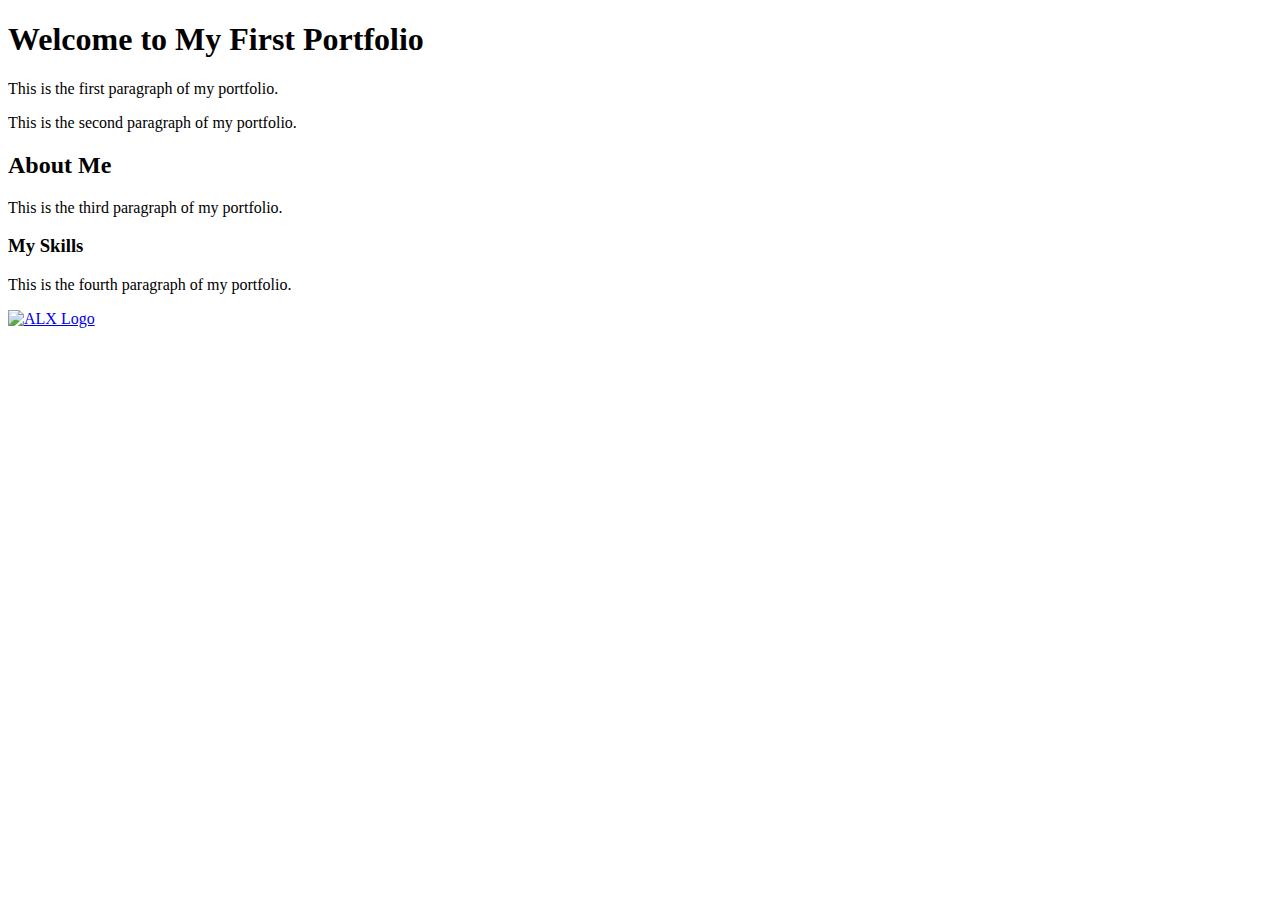
==== html_basic/index.html @ e5eec2a3 "Create index.html" ====
<!DOCTYPE html>
<html lang="en">
  <head>
    <title>My First Portfolio</title>
  </head>
  <body>
    <h1>Welcome to My First Portfolio</h1>
    <p>This is the first paragraph of my portfolio.</p>
    <p>This is the second paragraph of my portfolio.</p>
    <h2>About Me</h2>
    <p>This is the third paragraph of my portfolio.</p>
    <h3>My Skills</h3>
    <p>This is the fourth paragraph of my portfolio.</p>
    <a href="https://www.alx.network/">
      <img src="https://i.ibb.co/gTDZZT8/ALX-Logo-07.png" alt="ALX Logo">
    </a>
  </body>
</html>
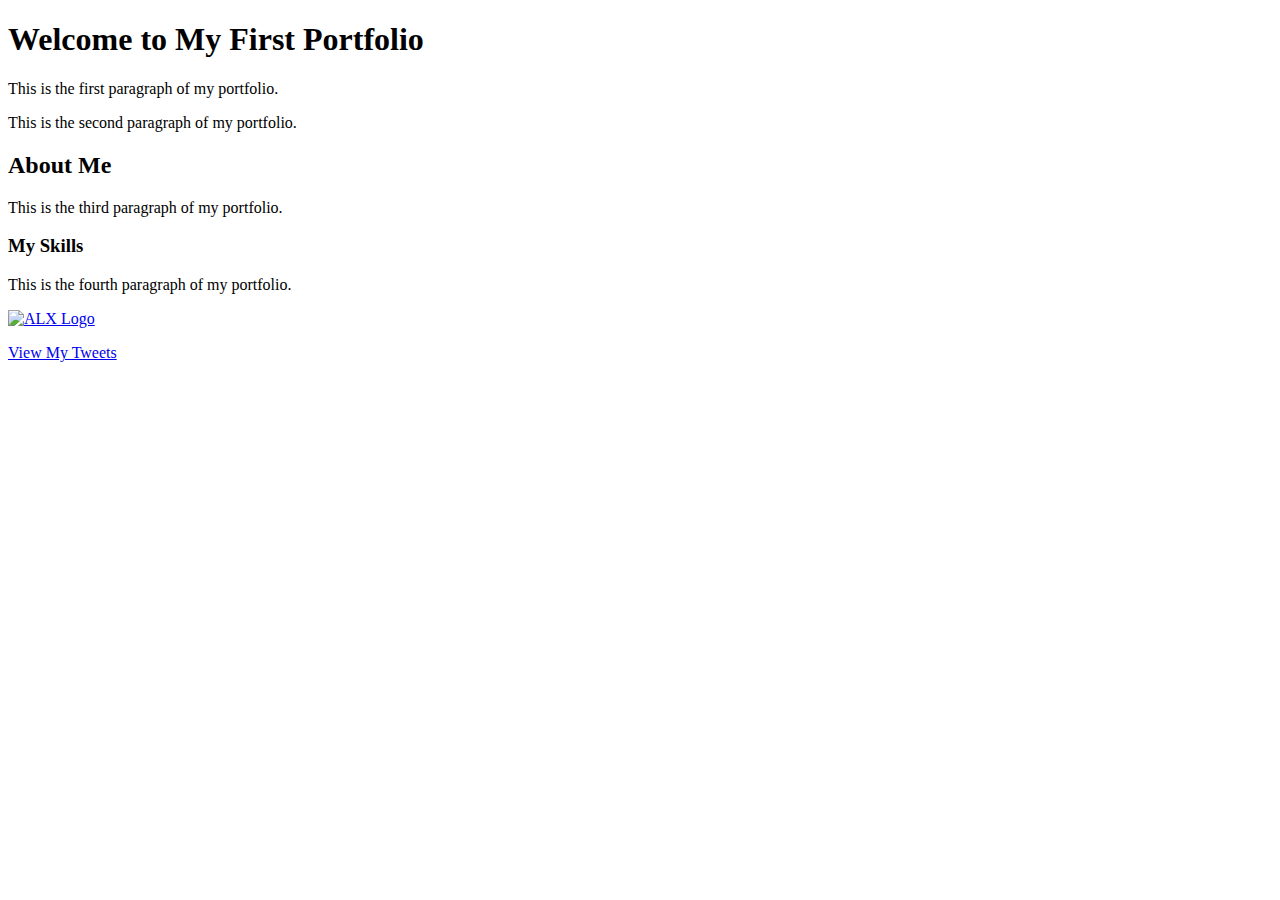
==== commit c2ecb1cb: "Update index.html" ====
--- a/html_basic/index.html
+++ b/html_basic/index.html
@@ -14,5 +14,6 @@
     <a href="https://www.alx.network/">
       <img src="https://i.ibb.co/gTDZZT8/ALX-Logo-07.png" alt="ALX Logo">
     </a>
+    <p><a href="tweets.html">View My Tweets</a></p>
   </body>
 </html>
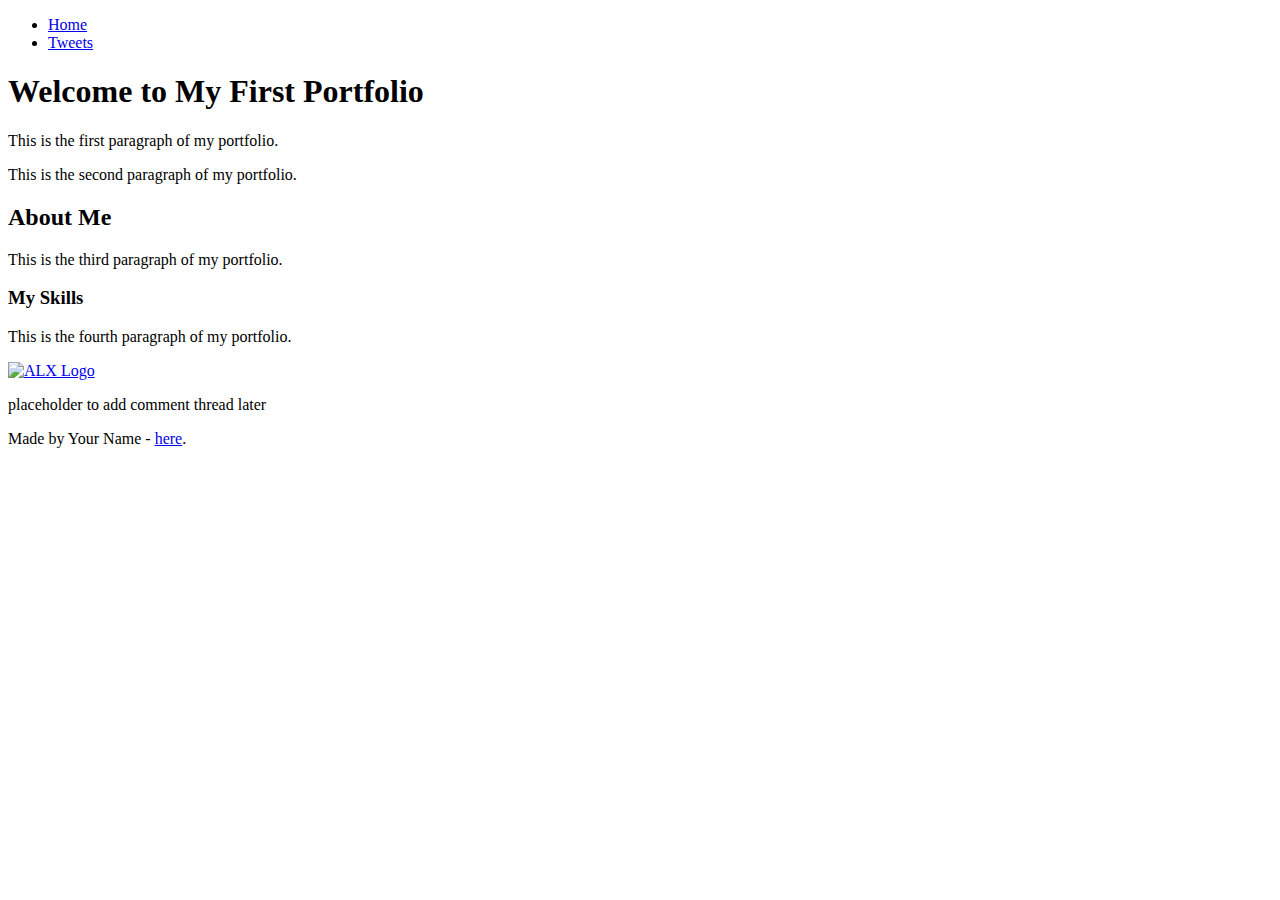
==== commit 39e4158e: "Update index.html" ====
--- a/html_basic/index.html
+++ b/html_basic/index.html
@@ -4,16 +4,31 @@
     <title>My First Portfolio</title>
   </head>
   <body>
-    <h1>Welcome to My First Portfolio</h1>
-    <p>This is the first paragraph of my portfolio.</p>
-    <p>This is the second paragraph of my portfolio.</p>
-    <h2>About Me</h2>
-    <p>This is the third paragraph of my portfolio.</p>
-    <h3>My Skills</h3>
-    <p>This is the fourth paragraph of my portfolio.</p>
-    <a href="https://www.alx.network/">
-      <img src="https://i.ibb.co/gTDZZT8/ALX-Logo-07.png" alt="ALX Logo">
-    </a>
-    <p><a href="tweets.html">View My Tweets</a></p>
+    <header>
+      <ul>
+        <li><a href="index.html">Home</a></li>
+        <li><a href="tweets.html">Tweets</a></li>
+      </ul>
+    </header>
+    <main>
+      <article>
+        <h1>Welcome to My First Portfolio</h1>
+        <p>This is the first paragraph of my portfolio.</p>
+        <p>This is the second paragraph of my portfolio.</p>
+        <h2>About Me</h2>
+        <p>This is the third paragraph of my portfolio.</p>
+        <h3>My Skills</h3>
+        <p>This is the fourth paragraph of my portfolio.</p>
+        <a href="https://www.alx.network/">
+          <img src="https://i.ibb.co/gTDZZT8/ALX-Logo-07.png" alt="ALX Logo">
+        </a>
+      </article>
+      <aside>
+        <p>placeholder to add comment thread later</p>
+      </aside>
+    </main>
+    <footer>
+      <p>Made by Your Name - <a href="https://www.alx.network/" target="_blank">here</a>.</p>
+    </footer>
   </body>
 </html>
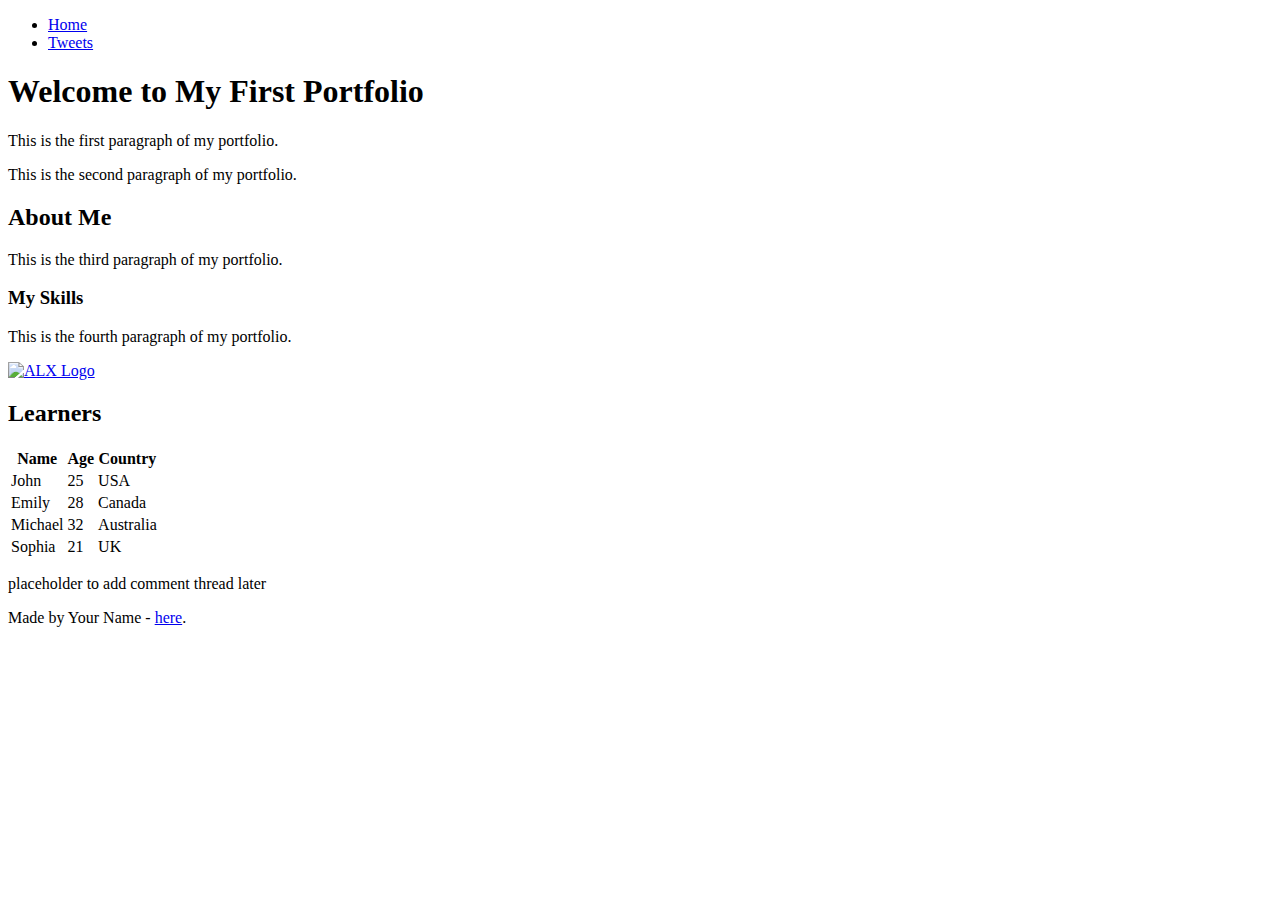
==== commit 149117b0: "Update index.html" ====
--- a/html_basic/index.html
+++ b/html_basic/index.html
@@ -22,6 +22,38 @@
         <a href="https://www.alx.network/">
           <img src="https://i.ibb.co/gTDZZT8/ALX-Logo-07.png" alt="ALX Logo">
         </a>
+        <h2>Learners</h2>
+        <table>
+          <thead>
+            <tr>
+              <th>Name</th>
+              <th>Age</th>
+              <th>Country</th>
+            </tr>
+          </thead>
+          <tbody>
+            <tr>
+              <td>John</td>
+              <td>25</td>
+              <td>USA</td>
+            </tr>
+            <tr>
+              <td>Emily</td>
+              <td>28</td>
+              <td>Canada</td>
+            </tr>
+            <tr>
+              <td>Michael</td>
+              <td>32</td>
+              <td>Australia</td>
+            </tr>
+            <tr>
+              <td>Sophia</td>
+              <td>21</td>
+              <td>UK</td>
+            </tr>
+          </tbody>
+        </table>
       </article>
       <aside>
         <p>placeholder to add comment thread later</p>
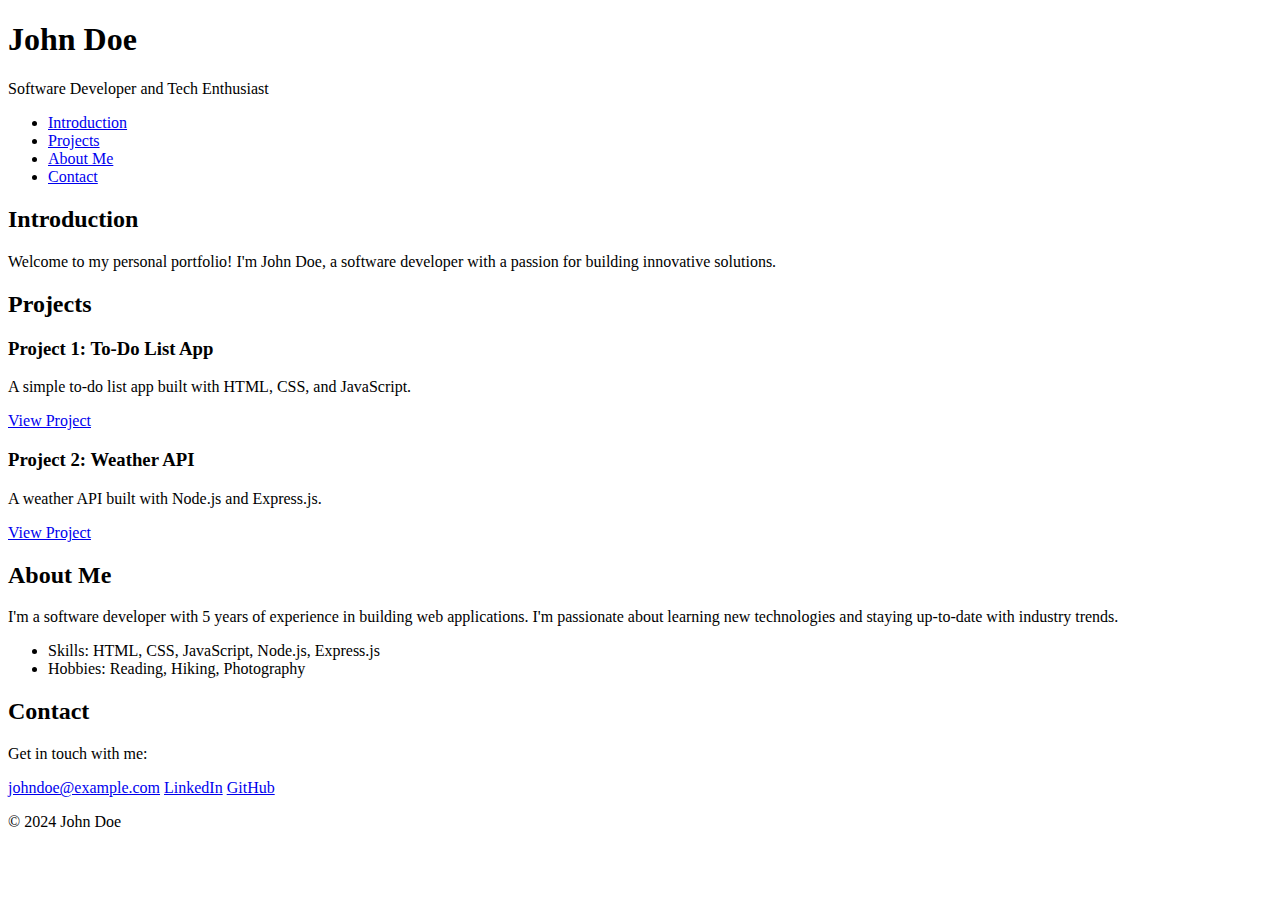
==== commit 6882577d: "Update index.html" ====
--- a/html_basic/index.html
+++ b/html_basic/index.html
@@ -1,66 +1,56 @@
 <!DOCTYPE html>
 <html lang="en">
   <head>
-    <title>My First Portfolio</title>
+    <meta charset="utf-8">
+    <title>John Doe - Personal Portfolio</title>
   </head>
   <body>
     <header>
+      <h1>John Doe</h1>
+      <p>Software Developer and Tech Enthusiast</p>
+    </header>
+    <nav>
       <ul>
-        <li><a href="index.html">Home</a></li>
-        <li><a href="tweets.html">Tweets</a></li>
+        <li><a href="#introduction">Introduction</a></li>
+        <li><a href="#projects">Projects</a></li>
+        <li><a href="#about">About Me</a></li>
+        <li><a href="#contact">Contact</a></li>
       </ul>
-    </header>
-    <main>
-      <article>
-        <h1>Welcome to My First Portfolio</h1>
-        <p>This is the first paragraph of my portfolio.</p>
-        <p>This is the second paragraph of my portfolio.</p>
-        <h2>About Me</h2>
-        <p>This is the third paragraph of my portfolio.</p>
-        <h3>My Skills</h3>
-        <p>This is the fourth paragraph of my portfolio.</p>
-        <a href="https://www.alx.network/">
-          <img src="https://i.ibb.co/gTDZZT8/ALX-Logo-07.png" alt="ALX Logo">
-        </a>
-        <h2>Learners</h2>
-        <table>
-          <thead>
-            <tr>
-              <th>Name</th>
-              <th>Age</th>
-              <th>Country</th>
-            </tr>
-          </thead>
-          <tbody>
-            <tr>
-              <td>John</td>
-              <td>25</td>
-              <td>USA</td>
-            </tr>
-            <tr>
-              <td>Emily</td>
-              <td>28</td>
-              <td>Canada</td>
-            </tr>
-            <tr>
-              <td>Michael</td>
-              <td>32</td>
-              <td>Australia</td>
-            </tr>
-            <tr>
-              <td>Sophia</td>
-              <td>21</td>
-              <td>UK</td>
-            </tr>
-          </tbody>
-        </table>
+    </nav>
+    <section id="introduction">
+      <h2>Introduction</h2>
+      <p>Welcome to my personal portfolio! I'm John Doe, a software developer with a passion for building innovative solutions.</p>
+    </section>
+    <section id="projects">
+      <h2>Projects</h2>
+      <article class="project">
+        <h3>Project 1: To-Do List App</h3>
+        <p>A simple to-do list app built with HTML, CSS, and JavaScript.</p>
+        <a href="https://example.com/project1" target="_blank">View Project</a>
       </article>
-      <aside>
-        <p>placeholder to add comment thread later</p>
-      </aside>
-    </main>
+      <article class="project">
+        <h3>Project 2: Weather API</h3>
+        <p>A weather API built with Node.js and Express.js.</p>
+        <a href="https://example.com/project2" target="_blank">View Project</a>
+      </article>
+    </section>
+    <section id="about">
+      <h2>About Me</h2>
+      <p>I'm a software developer with 5 years of experience in building web applications. I'm passionate about learning new technologies and staying up-to-date with industry trends.</p>
+      <ul>
+        <li>Skills: HTML, CSS, JavaScript, Node.js, Express.js</li>
+        <li>Hobbies: Reading, Hiking, Photography</li>
+      </ul>
+    </section>
+    <section id="contact">
+      <h2>Contact</h2>
+      <p>Get in touch with me:</p>
+      <a href="mailto:johndoe@example.com">johndoe@example.com</a>
+      <a href="https://www.linkedin.com/in/johndoe/" target="_blank">LinkedIn</a>
+      <a href="https://github.com/johndoe" target="_blank">GitHub</a>
+    </section>
     <footer>
-      <p>Made by Your Name - <a href="https://www.alx.network/" target="_blank">here</a>.</p>
+      <p>&copy; 2024 John Doe</p>
     </footer>
   </body>
 </html>
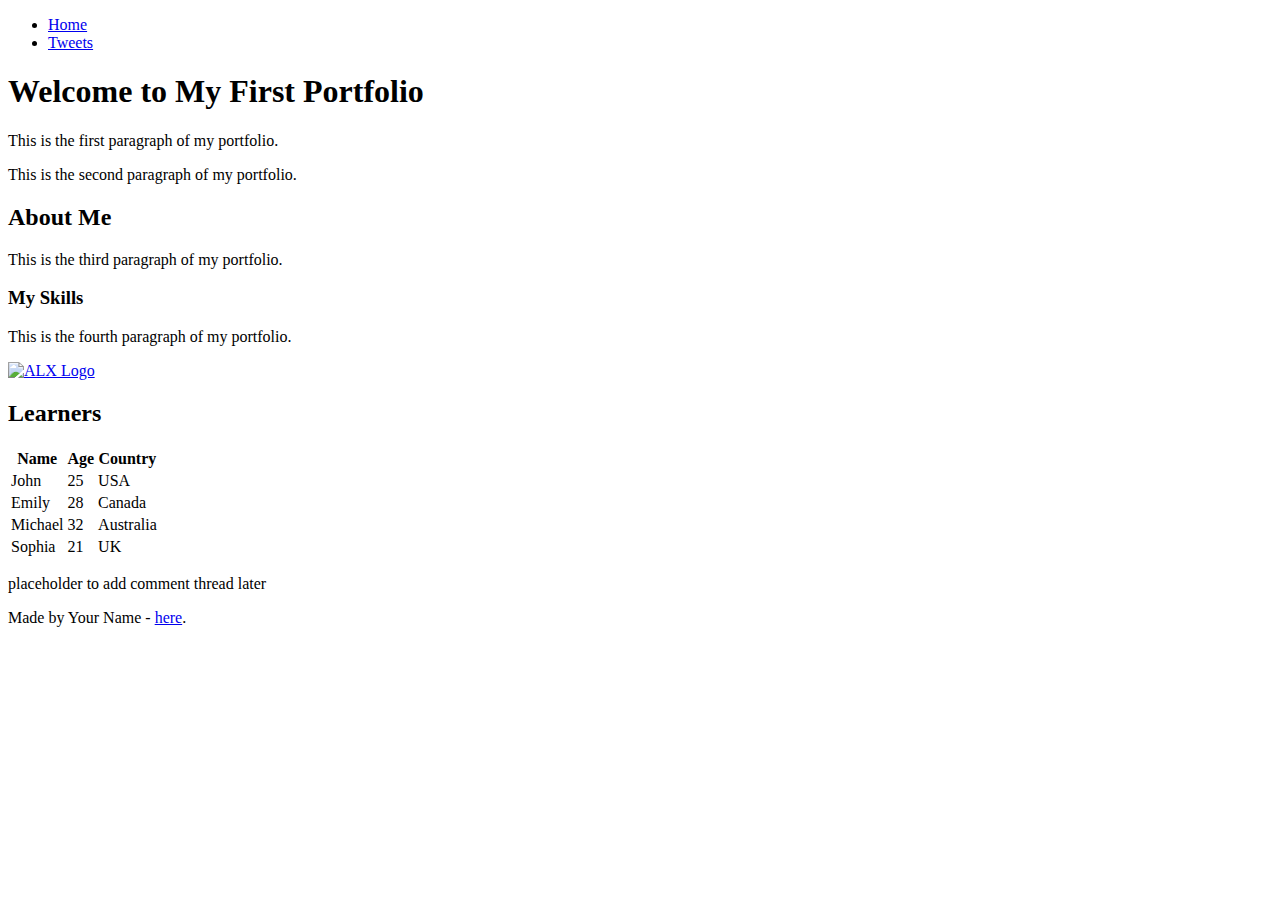
==== commit ac431a36: "Update index.html" ====
--- a/html_basic/index.html
+++ b/html_basic/index.html
@@ -1,56 +1,66 @@
 <!DOCTYPE html>
 <html lang="en">
   <head>
-    <meta charset="utf-8">
-    <title>John Doe - Personal Portfolio</title>
+    <title>My First Portfolio</title>
   </head>
   <body>
     <header>
-      <h1>John Doe</h1>
-      <p>Software Developer and Tech Enthusiast</p>
+      <ul>
+        <li><a href="index.html">Home</a></li>
+        <li><a href="tweets.html">Tweets</a></li>
+      </ul>
     </header>
-    <nav>
-      <ul>
-        <li><a href="#introduction">Introduction</a></li>
-        <li><a href="#projects">Projects</a></li>
-        <li><a href="#about">About Me</a></li>
-        <li><a href="#contact">Contact</a></li>
-      </ul>
-    </nav>
-    <section id="introduction">
-      <h2>Introduction</h2>
-      <p>Welcome to my personal portfolio! I'm John Doe, a software developer with a passion for building innovative solutions.</p>
-    </section>
-    <section id="projects">
-      <h2>Projects</h2>
-      <article class="project">
-        <h3>Project 1: To-Do List App</h3>
-        <p>A simple to-do list app built with HTML, CSS, and JavaScript.</p>
-        <a href="https://example.com/project1" target="_blank">View Project</a>
+    <main>
+      <article>
+        <h1>Welcome to My First Portfolio</h1>
+        <p>This is the first paragraph of my portfolio.</p>
+        <p>This is the second paragraph of my portfolio.</p>
+        <h2>About Me</h2>
+        <p>This is the third paragraph of my portfolio.</p>
+        <h3>My Skills</h3>
+        <p>This is the fourth paragraph of my portfolio.</p>
+        <a href="https://www.alx.network/">
+          <img src="https://i.ibb.co/gTDZZT8/ALX-Logo-07.png" alt="ALX Logo">
+        </a>
+        <h2>Learners</h2>
+        <table>
+          <thead>
+            <tr>
+              <th>Name</th>
+              <th>Age</th>
+              <th>Country</th>
+            </tr>
+          </thead>
+          <tbody>
+            <tr>
+              <td>John</td>
+              <td>25</td>
+              <td>USA</td>
+            </tr>
+            <tr>
+              <td>Emily</td>
+              <td>28</td>
+              <td>Canada</td>
+            </tr>
+            <tr>
+              <td>Michael</td>
+              <td>32</td>
+              <td>Australia</td>
+            </tr>
+            <tr>
+              <td>Sophia</td>
+              <td>21</td>
+              <td>UK</td>
+            </tr>
+          </tbody>
+        </table>
       </article>
-      <article class="project">
-        <h3>Project 2: Weather API</h3>
-        <p>A weather API built with Node.js and Express.js.</p>
-        <a href="https://example.com/project2" target="_blank">View Project</a>
-      </article>
-    </section>
-    <section id="about">
-      <h2>About Me</h2>
-      <p>I'm a software developer with 5 years of experience in building web applications. I'm passionate about learning new technologies and staying up-to-date with industry trends.</p>
-      <ul>
-        <li>Skills: HTML, CSS, JavaScript, Node.js, Express.js</li>
-        <li>Hobbies: Reading, Hiking, Photography</li>
-      </ul>
-    </section>
-    <section id="contact">
-      <h2>Contact</h2>
-      <p>Get in touch with me:</p>
-      <a href="mailto:johndoe@example.com">johndoe@example.com</a>
-      <a href="https://www.linkedin.com/in/johndoe/" target="_blank">LinkedIn</a>
-      <a href="https://github.com/johndoe" target="_blank">GitHub</a>
-    </section>
+      <aside>
+        <p>placeholder to add comment thread later</p>
+      </aside>
+    </main>
     <footer>
-      <p>&copy; 2024 John Doe</p>
+      <p>Made by Your Name - <a href="https://www.alx.network/" target="_blank">here</a>.</p>
     </footer>
   </body>
 </html>
